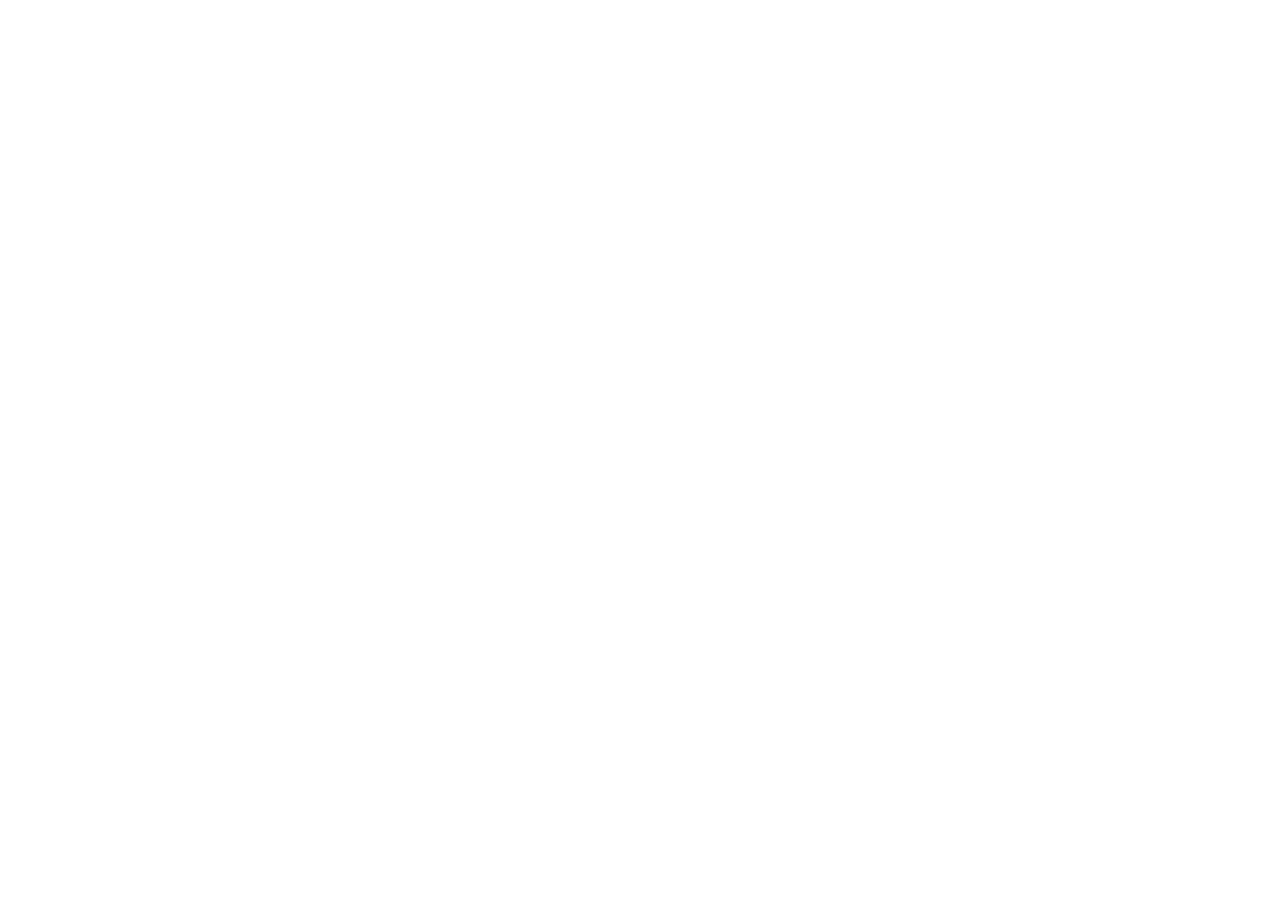
==== index.html @ 8146ee14 "Modifico el index.html por segunda vez" ====
<!DOCTYPE html>
<html>
<head>	
	<meta charset="UTF-8">
	<meta name="author" content="Marc Adell Fernández">
	<meta name="viewport" content="width=device-width, initial-scale=1.0, shrink-to-fit=no">
	<title>Document</title>
	<link href="assets/css/inicio.css" rel="stylesheet">
<body>

</body>


</html>
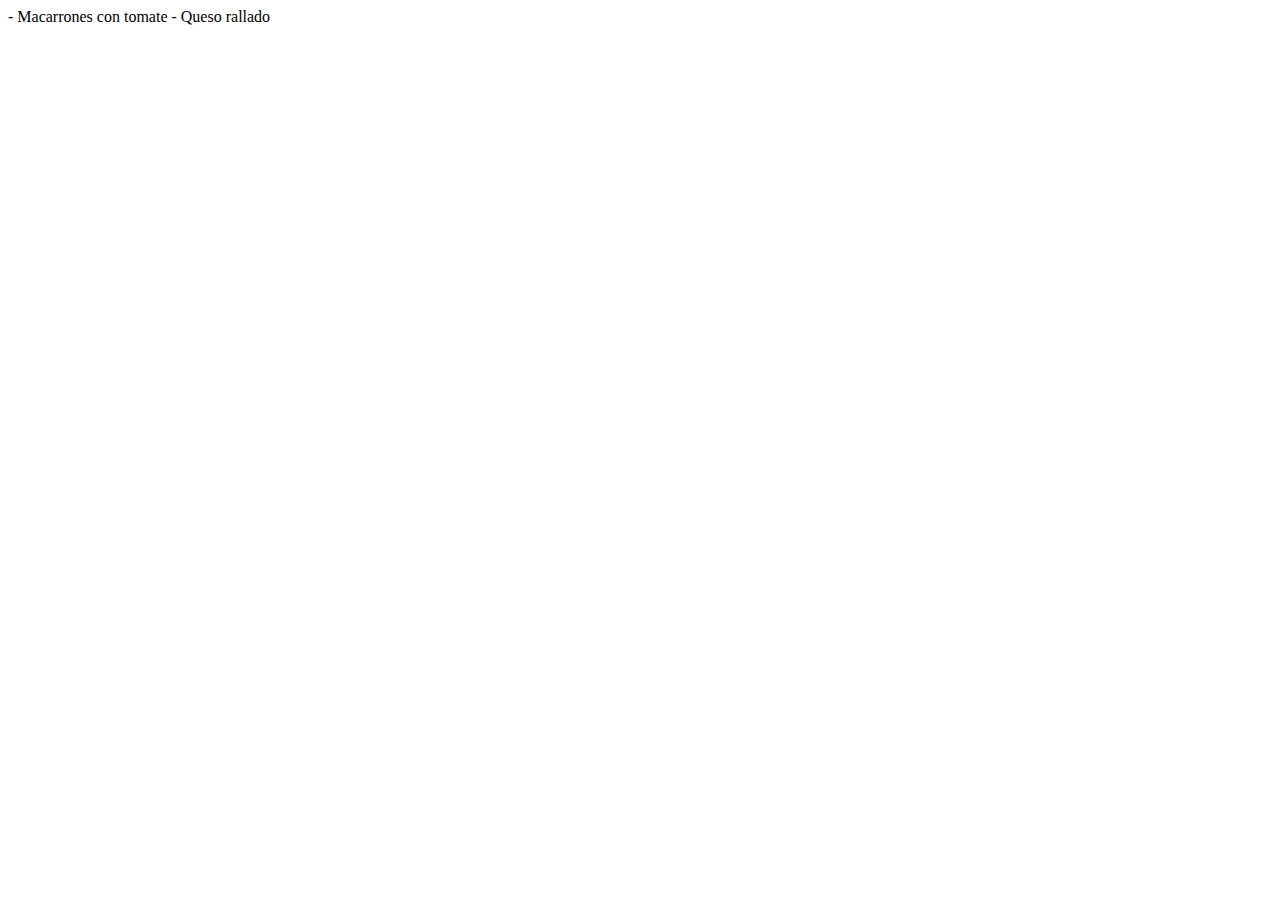
==== commit 28735e2e: "añado guiones" ====
--- a/index.html
+++ b/index.html
@@ -8,6 +8,9 @@
 	<link href="assets/css/inicio.css" rel="stylesheet">
 <body>
 
+	- Macarrones con tomate
+	- Queso rallado
+	
 </body>
 
 
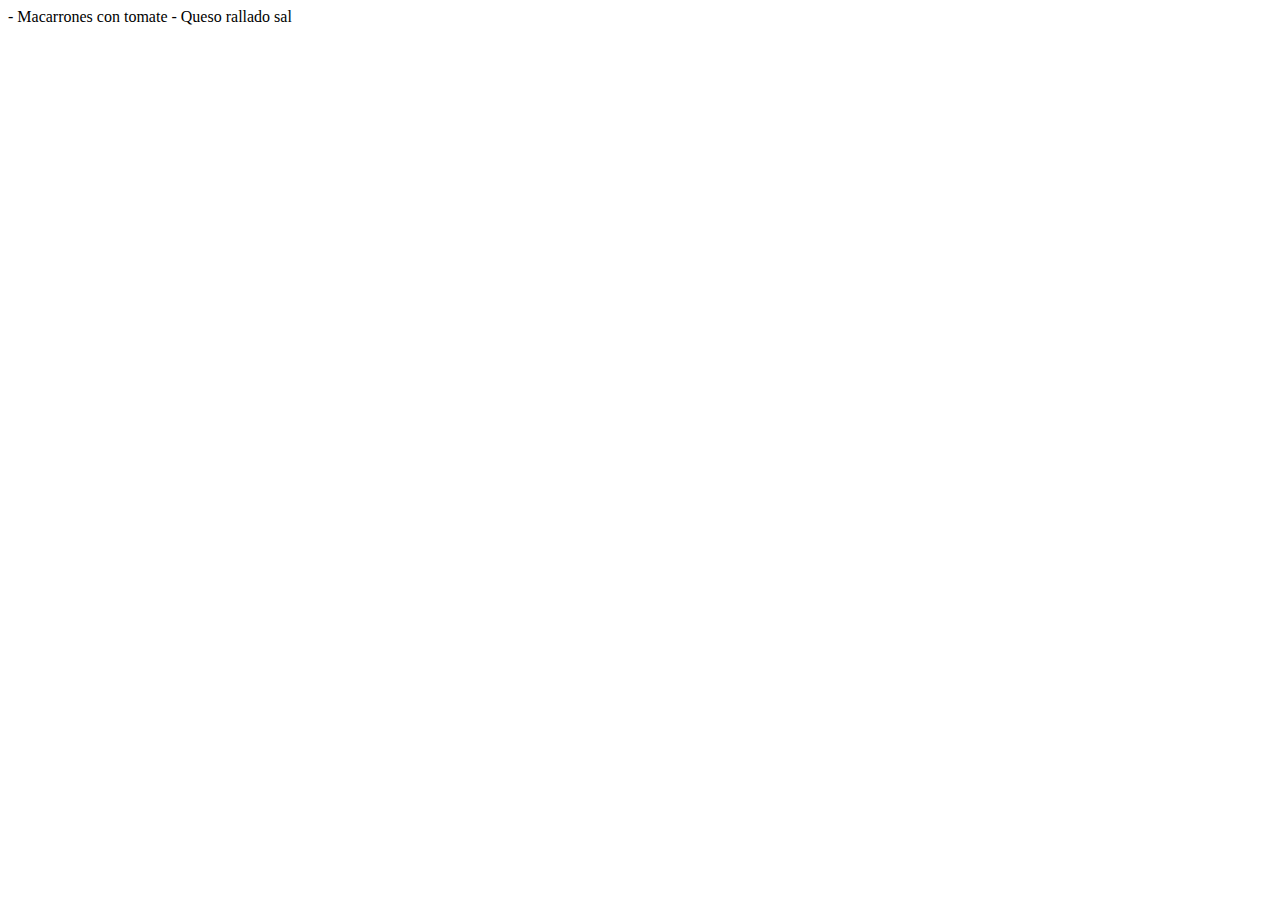
==== commit 948f5b9c: "sal" ====
--- a/index.html
+++ b/index.html
@@ -10,7 +10,7 @@
 
 	- Macarrones con tomate
 	- Queso rallado
-	
+	sal
 </body>
 
 
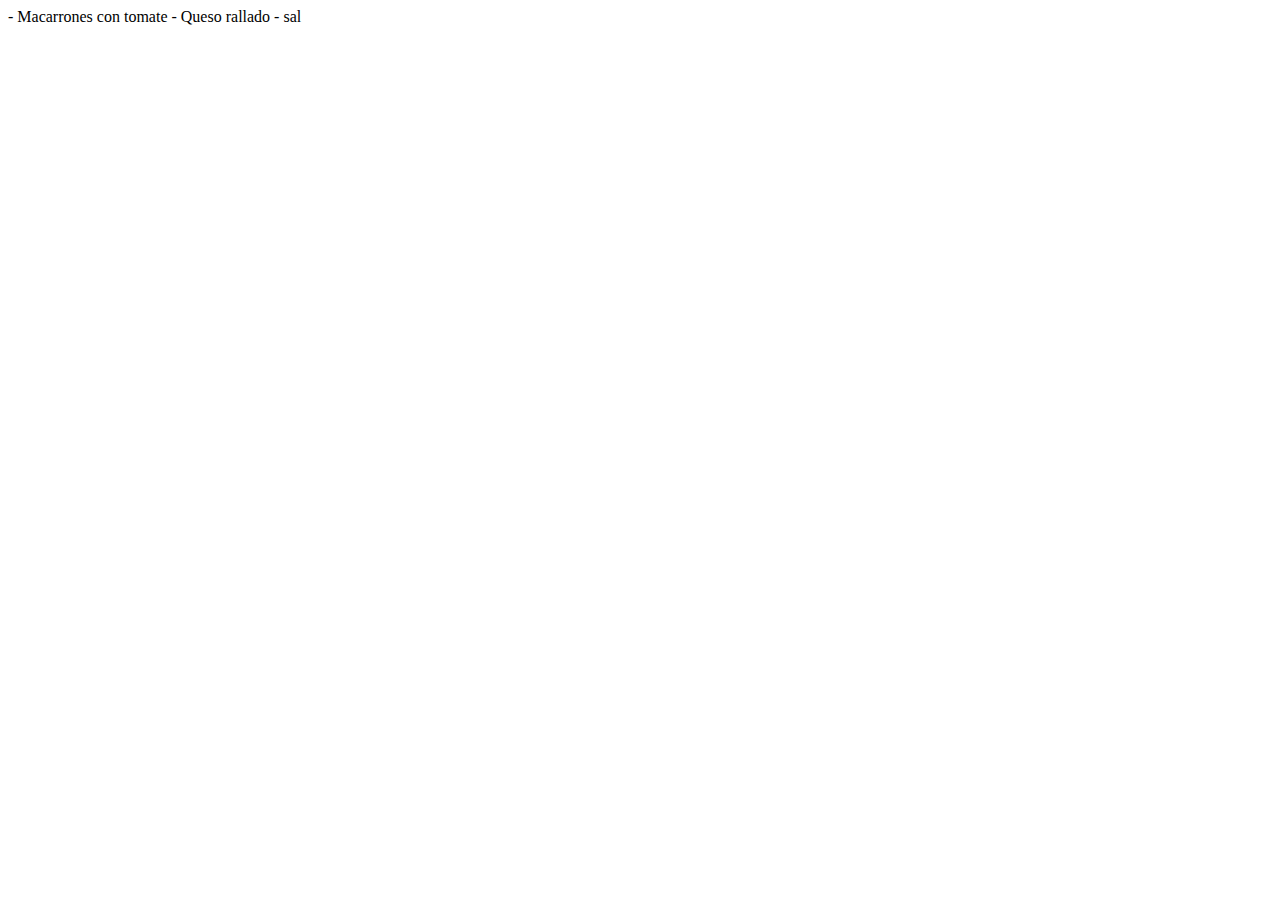
==== commit 1295a23e: "añado guion a sal" ====
--- a/index.html
+++ b/index.html
@@ -10,7 +10,7 @@
 
 	- Macarrones con tomate
 	- Queso rallado
-	sal
+	- sal
 </body>
 
 
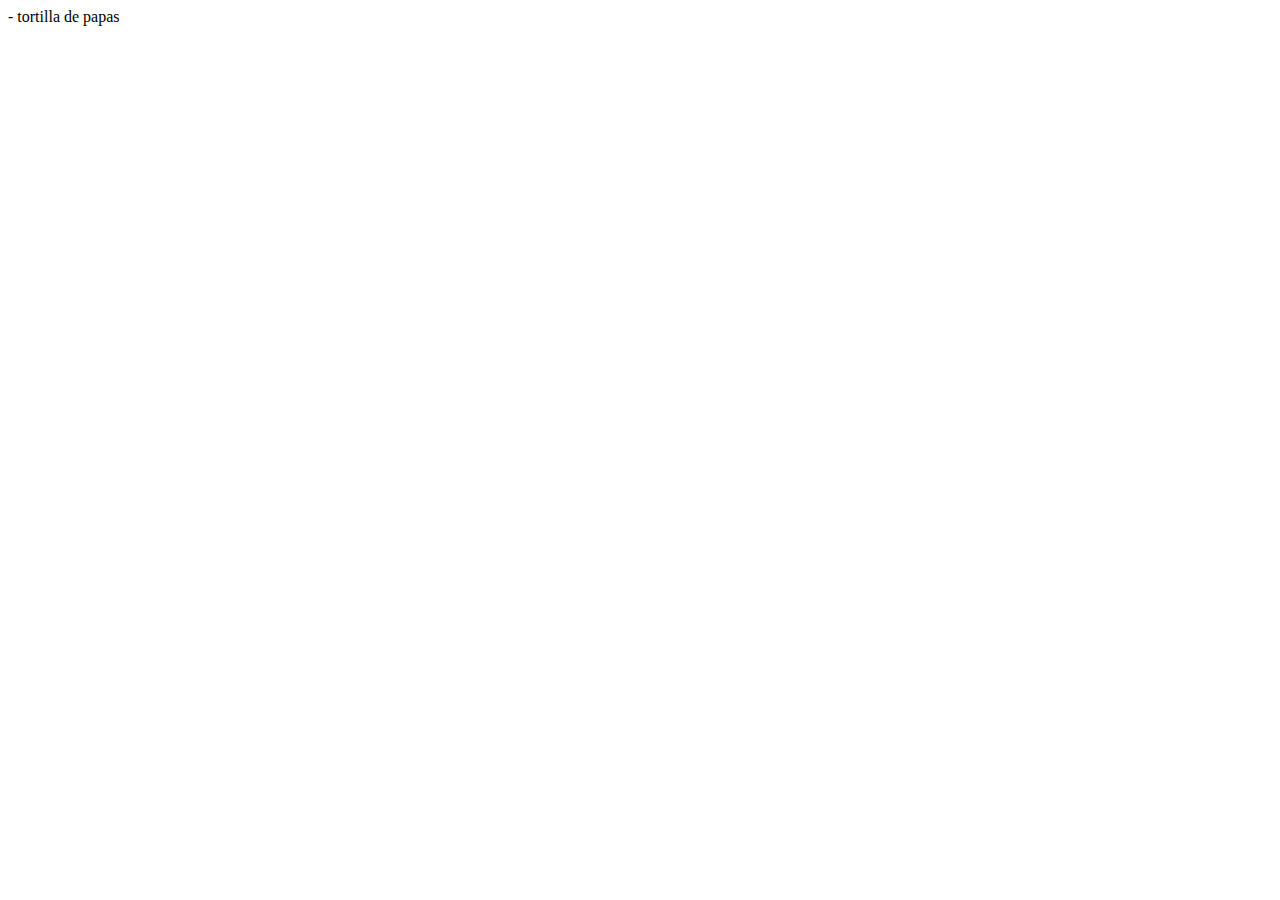
==== commit c6d01e4f: "viva la tortilla de papas" ====
--- a/index.html
+++ b/index.html
@@ -7,10 +7,7 @@
 	<title>Document</title>
 	<link href="assets/css/inicio.css" rel="stylesheet">
 <body>
-
-	- Macarrones con tomate
-	- Queso rallado
-	- sal
+- tortilla de papas
 </body>
 
 
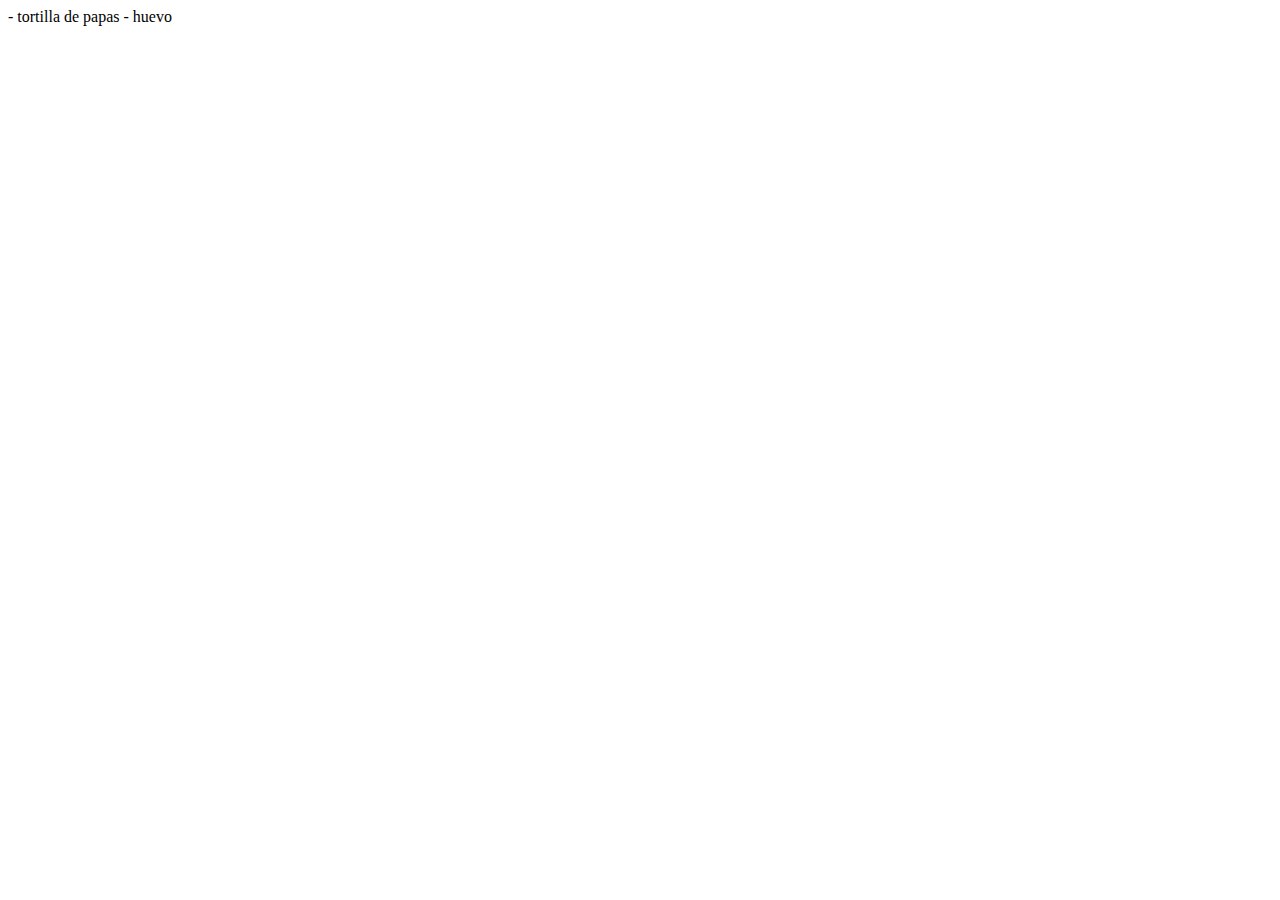
==== commit 1fb5204d: "primer ingrediente" ====
--- a/index.html
+++ b/index.html
@@ -7,7 +7,9 @@
 	<title>Document</title>
 	<link href="assets/css/inicio.css" rel="stylesheet">
 <body>
-- tortilla de papas
+	- tortilla de papas
+	- huevo
+	
 </body>
 
 
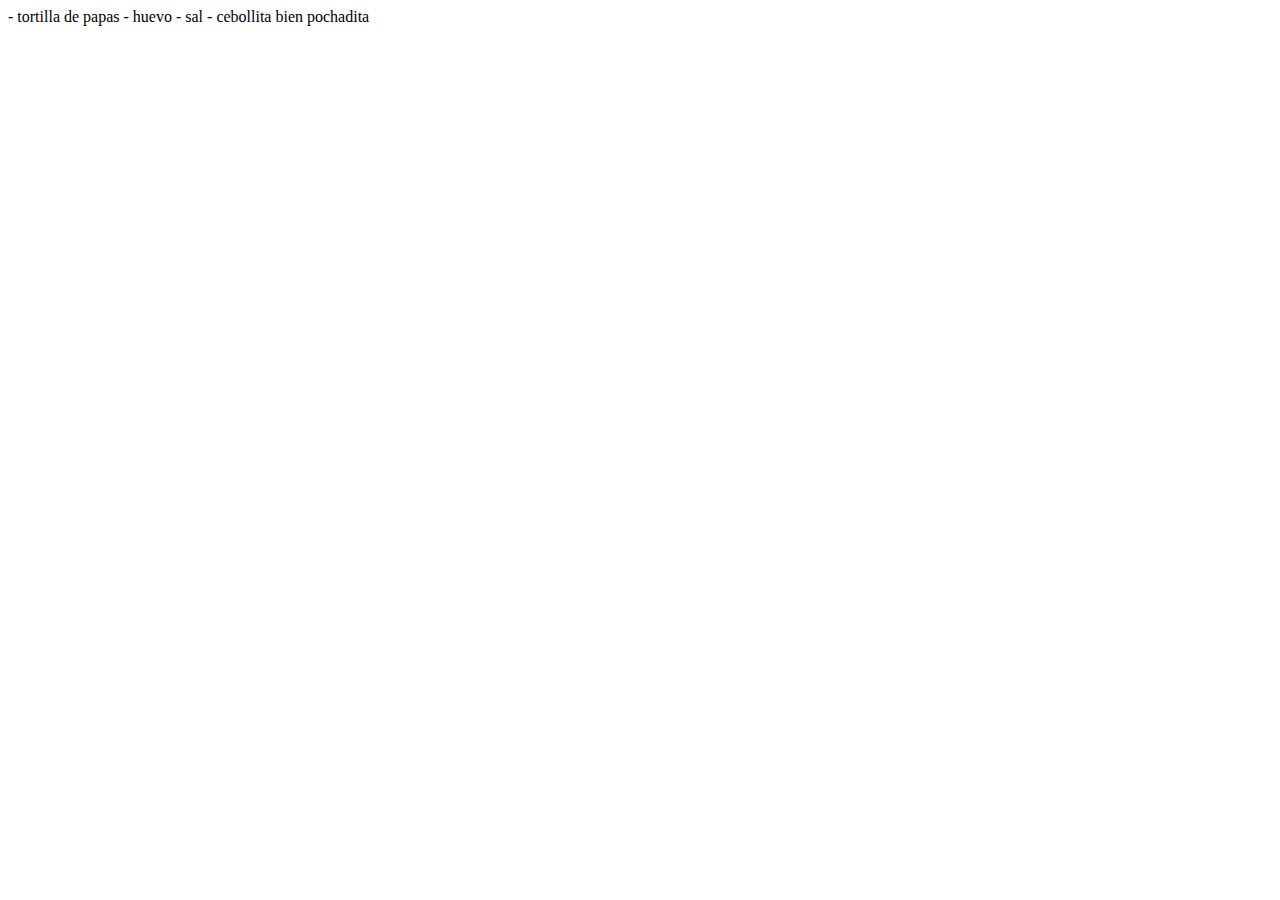
==== commit 002022ed: "agregamos sal y la cebollita" ====
--- a/index.html
+++ b/index.html
@@ -9,7 +9,9 @@
 <body>
 	- tortilla de papas
 	- huevo
-	
+	- sal
+	- cebollita bien pochadita
+
 </body>
 
 
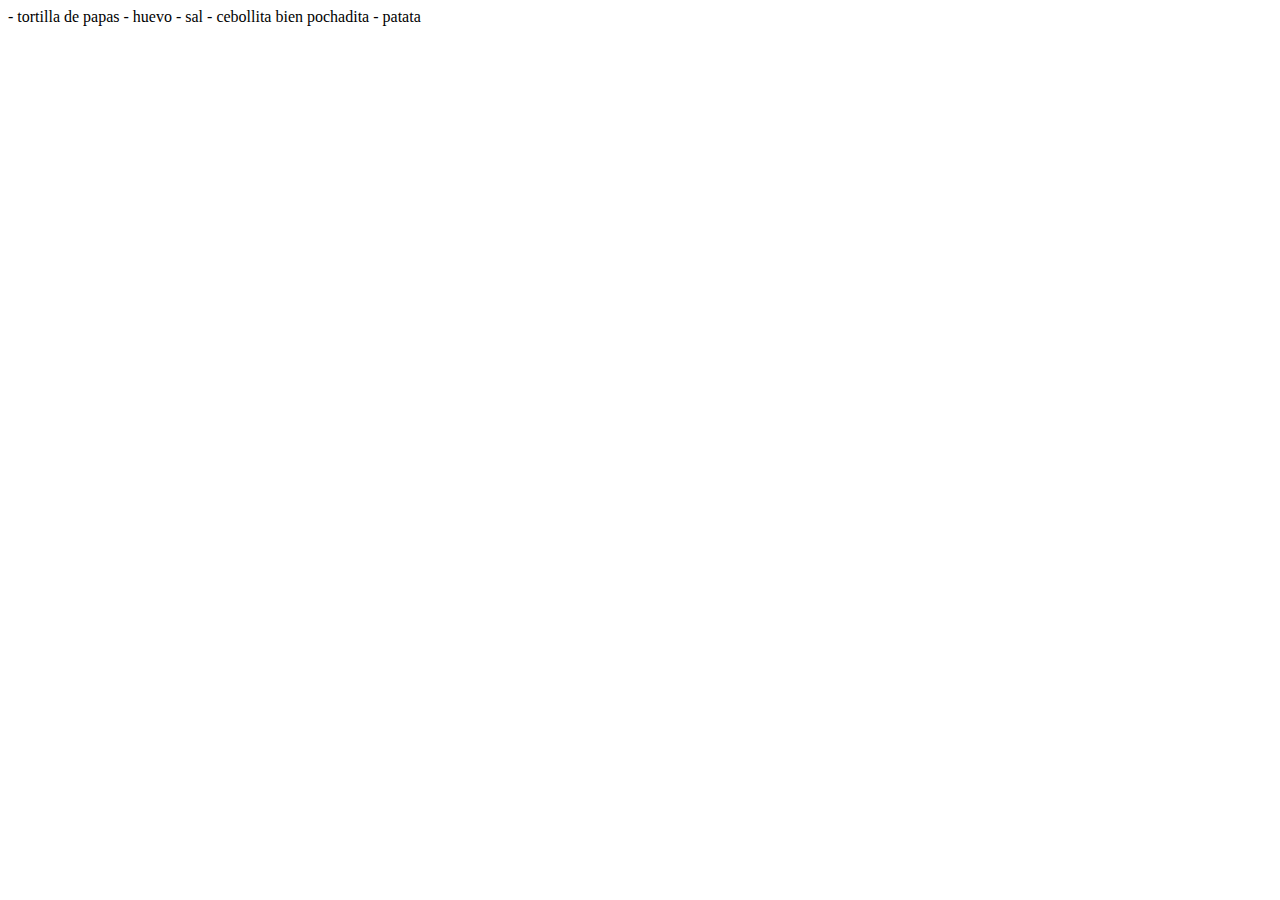
==== commit 94e3676e: "agregamos patatas" ====
--- a/index.html
+++ b/index.html
@@ -11,6 +11,7 @@
 	- huevo
 	- sal
 	- cebollita bien pochadita
+	- patata
 
 </body>
 
